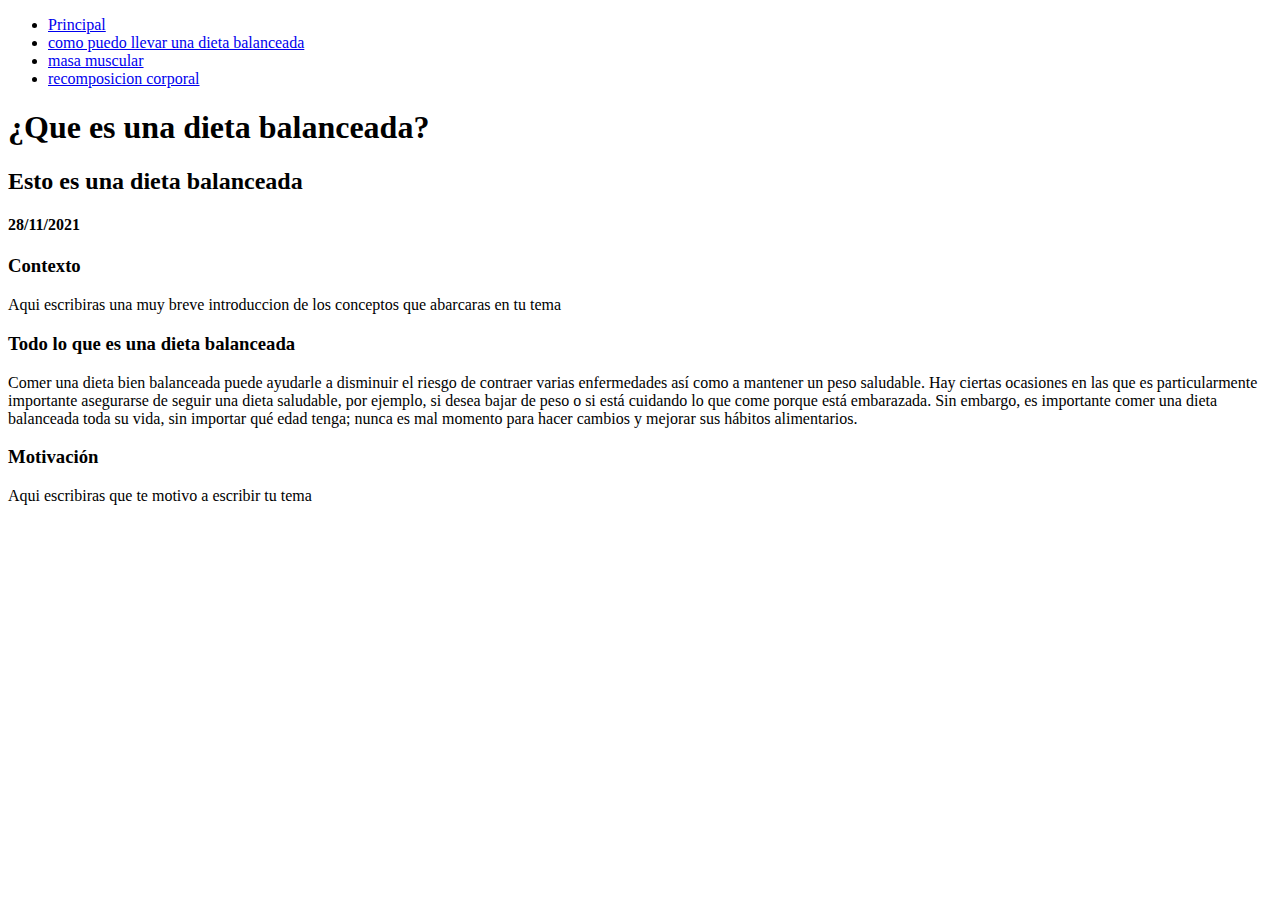
==== dieta_balanceada.html @ b3f13573 "Se termino barra de nav" ====
<!DOCTYPE html>
<html lang="es">

<head>
    <!-- Carga los caracteres latinos -->
    <meta charset="UTF-8">
    <title>Dieta balanceada</title>
</head>

<body>
    <!-- inicia barra de navegacion -->
    <nav>
        <ul>
            <li><a href="index.html">Principal </a></li>
            <li><a href="como_puedo_llevar_una_dieta_balanceada.html">como puedo llevar una dieta balanceada </a></li>
            <li><a href="masa_muscular.html">masa muscular</a></li>
            <li><a href="recomposicion_corporal">recomposicion corporal </a></li>
        </ul>
    </nav>
    <!-- termina barra de navegacion -->

    <!-- empieza mi blog -->
    <section>
        <!-- empieza el titulo del blog -->
        <header>
            <h1>¿Que es una dieta balanceada?</h1>
        </header>
        <!-- termina titulo del blog -->

        <!-- empieza contenido principal -->
        <main>
            <!-- inicia entrada: nombre_del_artículo -->
            <article>
                <header>
                    <hgroup>
                        <!--Titulo del articulo-->
                        <h2>Esto es una dieta balanceada</h2>
                        <!-- Fecha en La que se escribió el artículo -->
                        <h4>28/11/2021</h4>
                    </hgroup>
                    <header>
                        <!-- inicia contenido de articulo -->
                        <div>
                            <h3>Contexto</h3>
                            <p>Aqui escribiras una muy breve introduccion de los conceptos que abarcaras en tu tema</p>
                            <h3>Todo lo que es una dieta balanceada</h3>
                            <p>Comer una dieta bien balanceada puede ayudarle a disminuir el riesgo de contraer varias enfermedades así como a mantener un peso saludable.
                                Hay ciertas ocasiones en las que es particularmente importante asegurarse de seguir una dieta saludable, por ejemplo, si desea bajar de peso o si está cuidando lo que come porque está embarazada.
                                Sin embargo, es importante comer una dieta balanceada toda su vida, sin importar qué edad tenga; nunca es mal momento para hacer cambios y mejorar sus hábitos alimentarios.</p>
                                <h3>Motivación</h3>
                                <p>Aqui escribiras que te motivo a escribir tu tema</p>
                                     

                        </div>
                        <!-- Termina contenido de articulo -->
                        <footer>


                        </footer>
            </article>

            <!-- fin entrada: nombre_del_artículo -->
        </main>
        <!-- termina contenido principal -->

        <!-- empieza barra lateral -->
        <aside>

        </aside>
        <!-- termina barra lateral -->

        <!-- empieza el footer -->
        <footer>

        </footer>
        <!-- termina el footer -->
    </section>
    <!-- termina mi blog -->
</body>

</html>
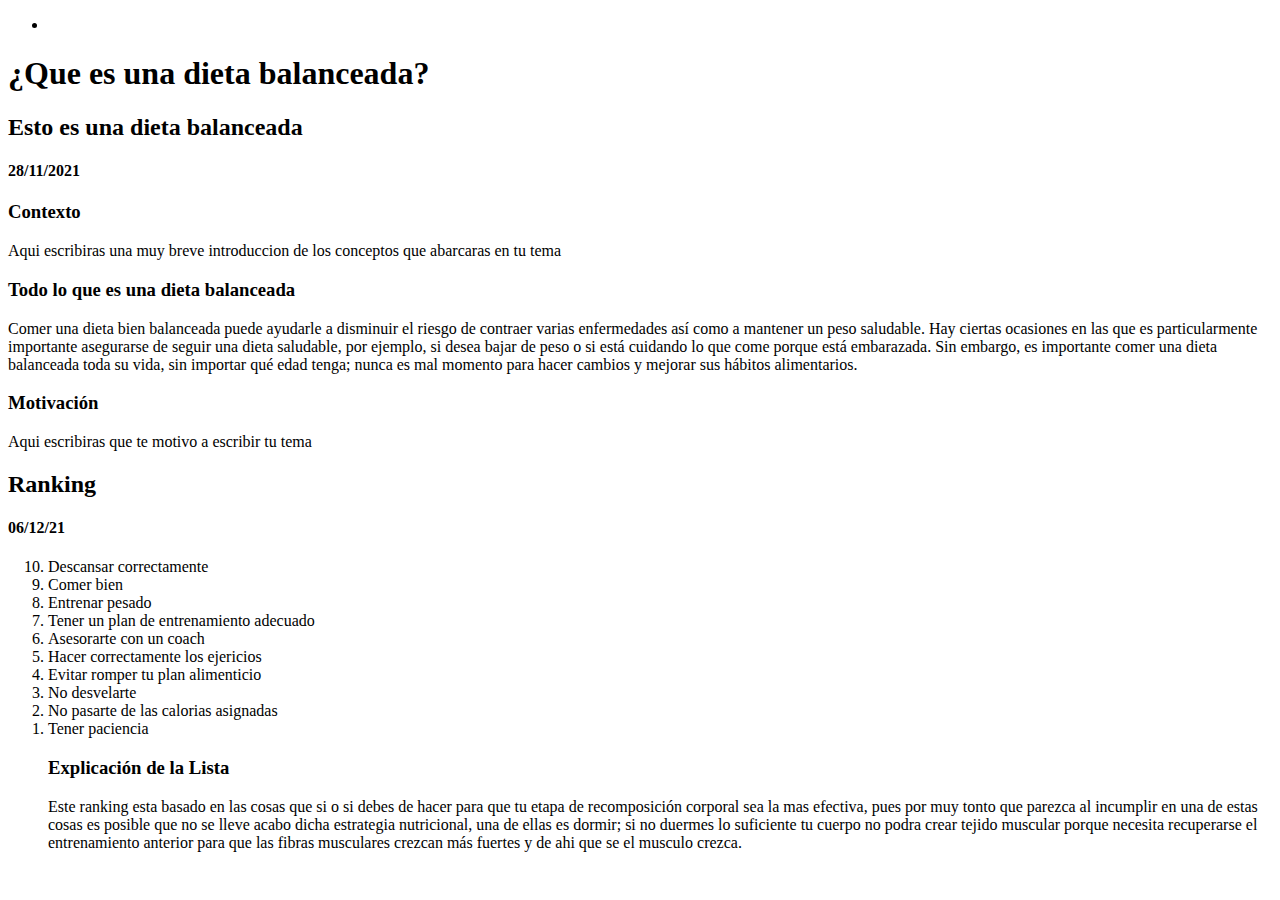
==== commit 0d526840: "Entradas y Listas Pae3" ====
--- a/dieta_balanceada.html
+++ b/dieta_balanceada.html
@@ -11,10 +11,7 @@
     <!-- inicia barra de navegacion -->
     <nav>
         <ul>
-            <li><a href="index.html">Principal </a></li>
-            <li><a href="como_puedo_llevar_una_dieta_balanceada.html">como puedo llevar una dieta balanceada </a></li>
-            <li><a href="masa_muscular.html">masa muscular</a></li>
-            <li><a href="recomposicion_corporal">recomposicion corporal </a></li>
+            <li><a href="index.html" Principal></a></li>
         </ul>
     </nav>
     <!-- termina barra de navegacion -->
@@ -53,6 +50,8 @@
 
                         </div>
                         <!-- Termina contenido de articulo -->
+
+                        
                         <footer>
 
 
@@ -60,6 +59,57 @@
             </article>
 
             <!-- fin entrada: nombre_del_artículo -->
+
+                        <!-- inicia entrada: nombre_del_artículo -->
+                        <article>
+                            <header>
+                                <hgroup>
+                                    <!--Titulo del articulo-->
+                                    <h2>Ranking</h2>
+                                    <!-- Fecha en La que se escribió el artículo -->
+                                    <h4>06/12/21</h4>
+                                </hgroup>
+                                <header>
+                                    <!-- inicia contenido de articulo -->
+                                    <div>
+                                         <!-- empieza mi lista-->
+                                         <ol start="10" reversed>
+                                            <li>Descansar correctamente</li> 
+                                            <li>Comer bien</li>
+                                            <li>Entrenar pesado</li>
+                                            <li>Tener un plan de entrenamiento adecuado</li>
+                                            <li>Asesorarte con un coach</li>
+                                            <li>Hacer correctamente los ejericios</li>
+                                            <li>Evitar romper tu plan alimenticio</li>
+                                            <li>No desvelarte</li>
+                                            <li>No pasarte de las calorias asignadas</li>
+                                            <li>Tener paciencia</li>
+            
+            
+                                        <h3>Explicación de la Lista</h3>
+                                        <p>Este ranking esta basado en las cosas que si o si debes de hacer para que tu etapa de recomposición corporal sea la mas efectiva, pues por muy tonto que parezca al incumplir en una de estas cosas es posible que
+                                            no se lleve acabo dicha estrategia nutricional, una de ellas es dormir; si no duermes lo suficiente tu cuerpo no podra crear tejido muscular porque necesita recuperarse el entrenamiento anterior para que las fibras
+                                            musculares crezcan más fuertes y de ahi que se el musculo crezca.
+                                        </p>
+                                        
+                                    
+                                        
+                                    </div>
+                                    <!-- Termina contenido de articulo -->
+                                    <footer>
+            
+            
+                                    </footer>
+                        </article>
+            
+                        <!-- fin entrada: nombre_del_artículo -->
+                                    <footer>
+            
+            
+                                    </footer>
+                        </article>
+            
+                        <!-- fin entrada: nombre_del_artículo -->
         </main>
         <!-- termina contenido principal -->
 
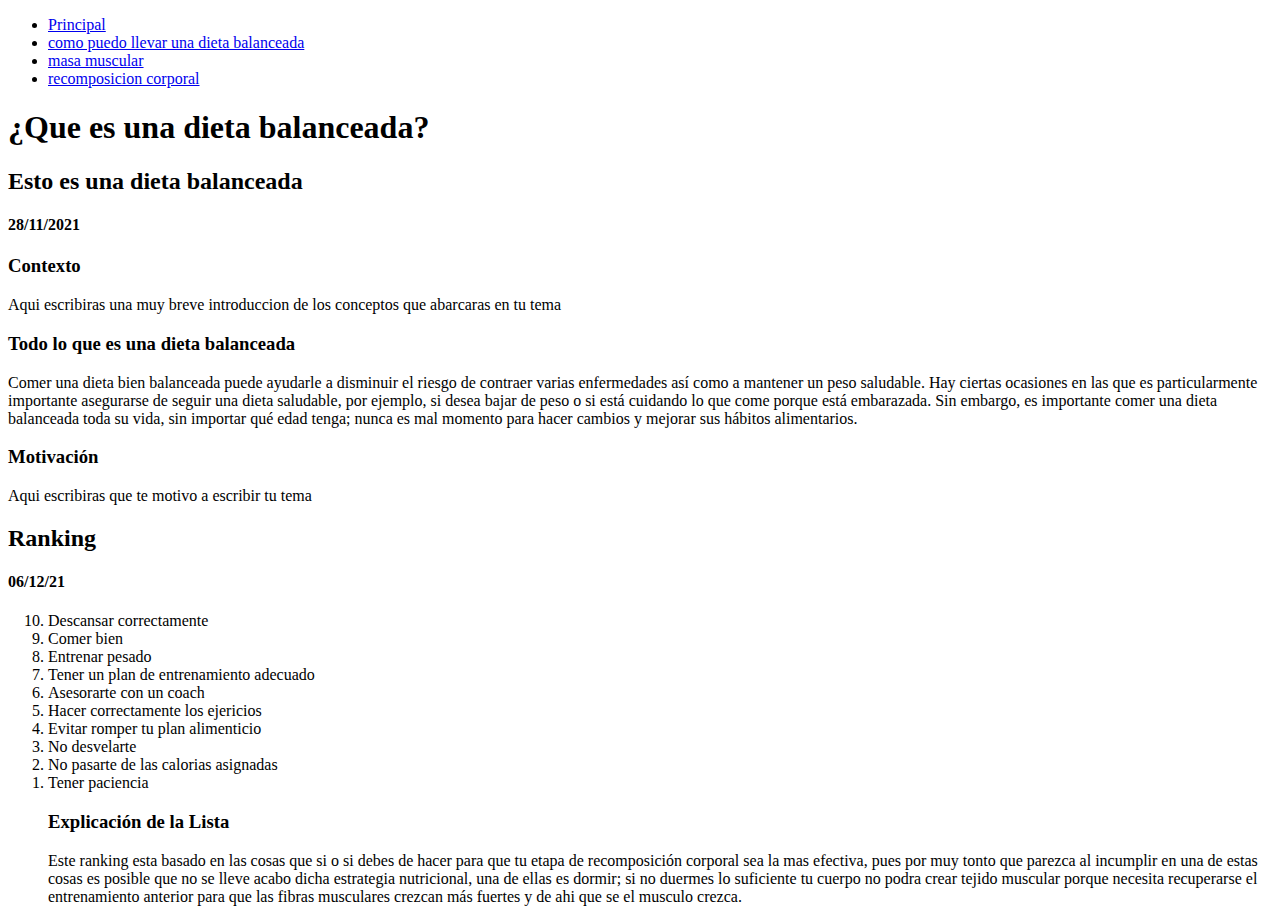
==== commit 730b79b7: "Merge branch 'main' of https://github.com/colinbrah/4f-flores-martin-blog_del_mundo" ====
--- a/dieta_balanceada.html
+++ b/dieta_balanceada.html
@@ -11,7 +11,10 @@
     <!-- inicia barra de navegacion -->
     <nav>
         <ul>
-            <li><a href="index.html" Principal></a></li>
+            <li><a href="index.html">Principal </a></li>
+            <li><a href="como_puedo_llevar_una_dieta_balanceada.html">como puedo llevar una dieta balanceada </a></li>
+            <li><a href="masa_muscular.html">masa muscular</a></li>
+            <li><a href="recomposicion_corporal">recomposicion corporal </a></li>
         </ul>
     </nav>
     <!-- termina barra de navegacion -->
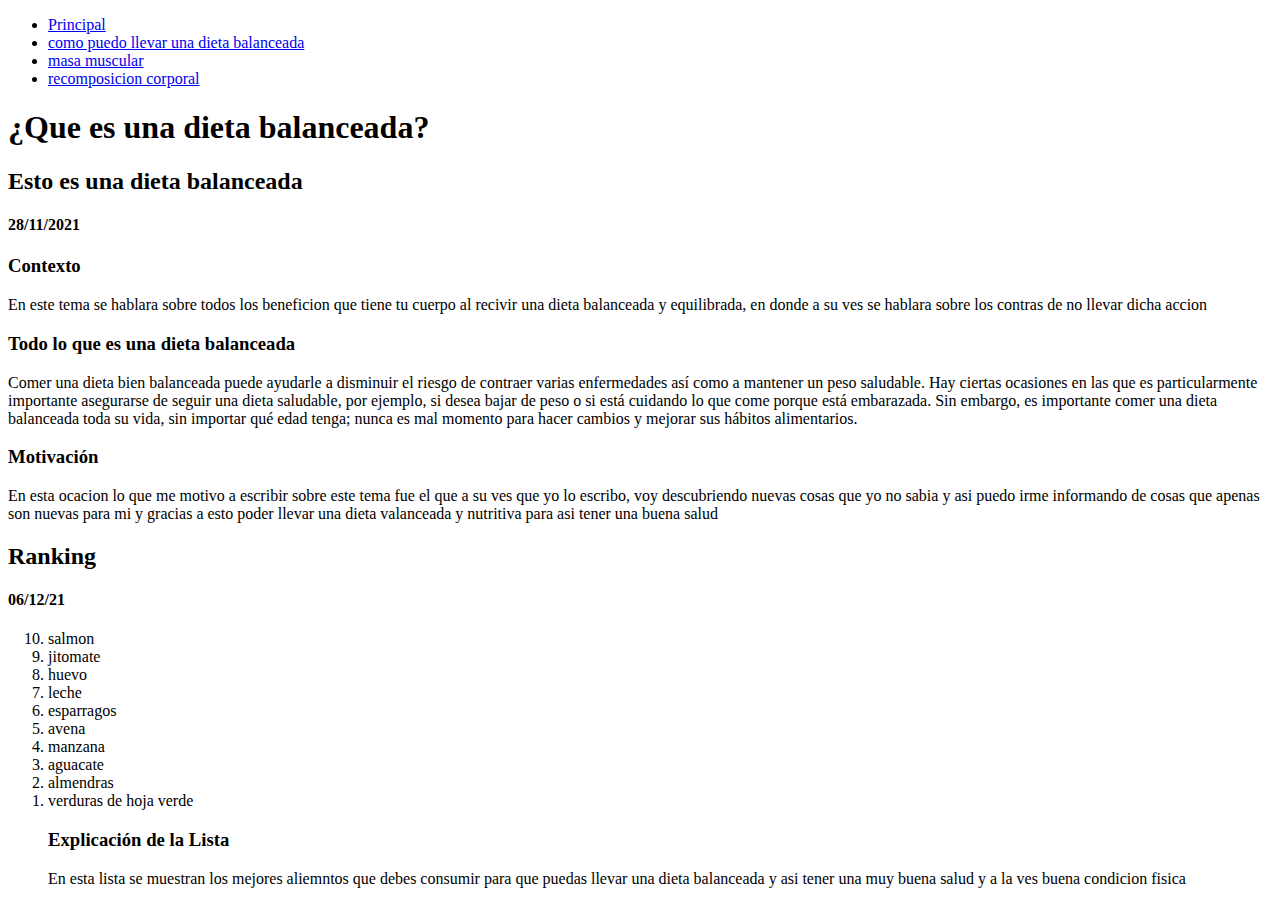
==== commit 57ee5a3c: "Se termino entrada y lista" ====
--- a/dieta_balanceada.html
+++ b/dieta_balanceada.html
@@ -42,13 +42,15 @@
                         <!-- inicia contenido de articulo -->
                         <div>
                             <h3>Contexto</h3>
-                            <p>Aqui escribiras una muy breve introduccion de los conceptos que abarcaras en tu tema</p>
+                            <p>En este tema se hablara sobre todos los beneficion que tiene tu cuerpo al recivir una dieta balanceada y equilibrada, en donde a su ves se hablara sobre los contras de no llevar dicha accion </p>
                             <h3>Todo lo que es una dieta balanceada</h3>
                             <p>Comer una dieta bien balanceada puede ayudarle a disminuir el riesgo de contraer varias enfermedades así como a mantener un peso saludable.
                                 Hay ciertas ocasiones en las que es particularmente importante asegurarse de seguir una dieta saludable, por ejemplo, si desea bajar de peso o si está cuidando lo que come porque está embarazada.
                                 Sin embargo, es importante comer una dieta balanceada toda su vida, sin importar qué edad tenga; nunca es mal momento para hacer cambios y mejorar sus hábitos alimentarios.</p>
                                 <h3>Motivación</h3>
-                                <p>Aqui escribiras que te motivo a escribir tu tema</p>
+                                <p>En esta ocacion lo que me motivo a escribir sobre este tema fue el que a su ves que yo lo escribo, voy descubriendo nuevas cosas que yo no sabia y asi puedo irme informando de cosas que apenas son nuevas para mi 
+                                    y gracias a esto poder llevar una dieta valanceada y nutritiva para asi tener una buena salud 
+                                </p>
                                      
 
                         </div>
@@ -77,22 +79,22 @@
                                     <div>
                                          <!-- empieza mi lista-->
                                          <ol start="10" reversed>
-                                            <li>Descansar correctamente</li> 
-                                            <li>Comer bien</li>
-                                            <li>Entrenar pesado</li>
-                                            <li>Tener un plan de entrenamiento adecuado</li>
-                                            <li>Asesorarte con un coach</li>
-                                            <li>Hacer correctamente los ejericios</li>
-                                            <li>Evitar romper tu plan alimenticio</li>
-                                            <li>No desvelarte</li>
-                                            <li>No pasarte de las calorias asignadas</li>
-                                            <li>Tener paciencia</li>
+                                            <li>salmon</li> 
+                                            <li>jitomate</li>
+                                            <li>huevo</li>
+                                            <li>leche</li>
+                                            <li>esparragos</li>
+                                            <li>avena</li>
+                                            <li>manzana</li>
+                                            <li>aguacate</li>
+                                            <li>almendras</li>
+                                            <li>verduras de hoja verde</li>
             
             
                                         <h3>Explicación de la Lista</h3>
-                                        <p>Este ranking esta basado en las cosas que si o si debes de hacer para que tu etapa de recomposición corporal sea la mas efectiva, pues por muy tonto que parezca al incumplir en una de estas cosas es posible que
-                                            no se lleve acabo dicha estrategia nutricional, una de ellas es dormir; si no duermes lo suficiente tu cuerpo no podra crear tejido muscular porque necesita recuperarse el entrenamiento anterior para que las fibras
-                                            musculares crezcan más fuertes y de ahi que se el musculo crezca.
+                                        <p>En esta lista se muestran los mejores aliemntos que debes consumir para 
+                                            que puedas llevar una dieta balanceada y asi tener una muy buena salud 
+                                            y a la ves buena condicion fisica 
                                         </p>
                                         
                                     
